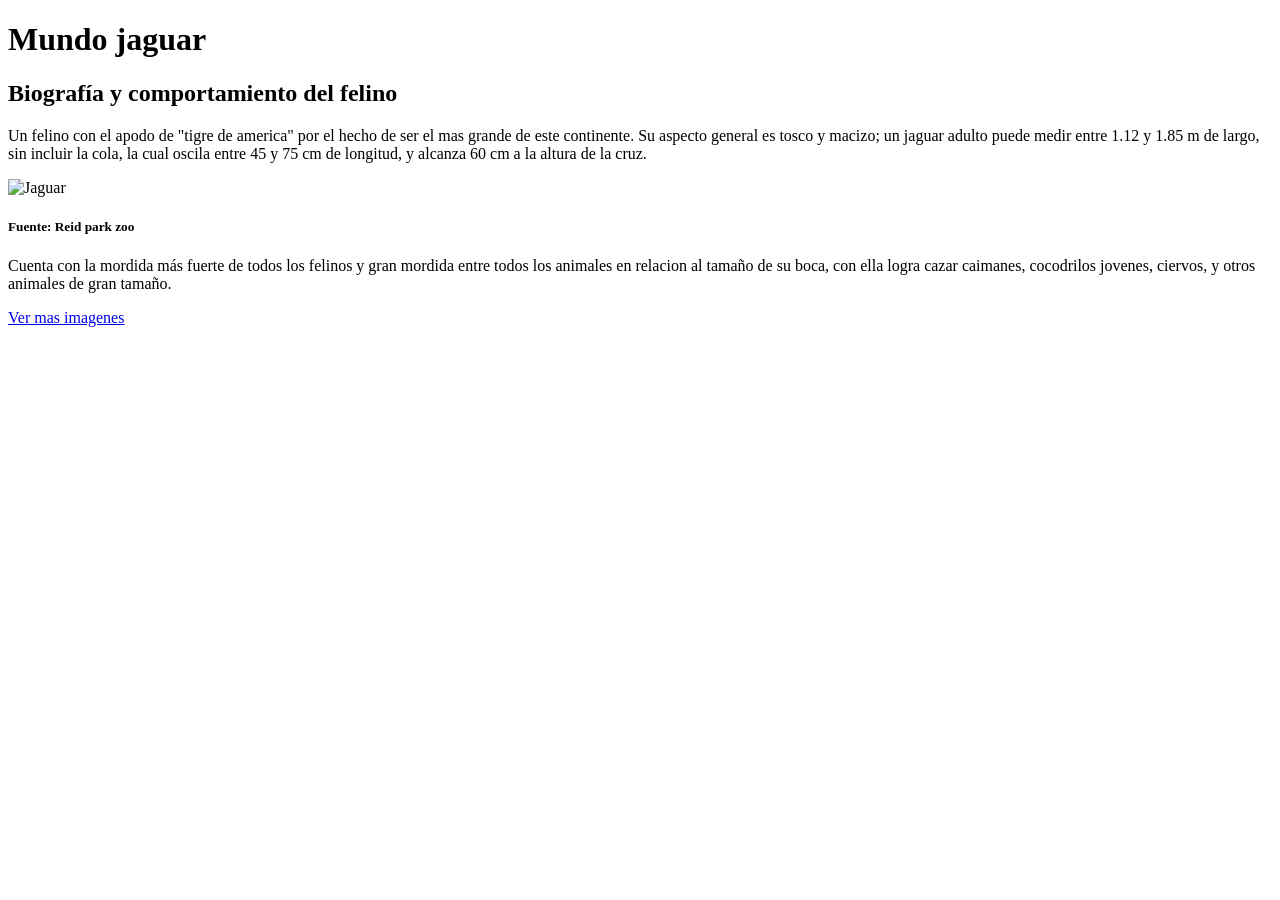
==== index.html @ 5854ade5 "Primer version de la estructura de la pagina, sin CSS" ====
<!DOCTYPE html>
<html lang="en">
<head>
    <meta charset="UTF-8">
    <meta name="viewport" content="width=device-width, initial-scale=1.0">
    <title>Mundo jaguar</title>
</head>
<body>
    <h1>Mundo jaguar</h1>
    <h2>Biografía y comportamiento del felino</h2>
    <p>Un felino con el apodo de "tigre de america" por el hecho de ser
        el mas grande de este continente. Su aspecto general es tosco 
        y macizo; un jaguar adulto puede medir entre 1.12 y 1.85 m de largo,
        sin incluir la cola, la cual oscila entre 45 y 75 cm de longitud, y
        alcanza 60 cm a la altura de la cruz.</p>

    <img src="https://reidparkzoo.org/wp-content/uploads/2025/01/Jaguar-Bella-Rock-Ledge-Front2-scaled.webp"
         alt="Jaguar" width="500px" height="400px">

    <h5>Fuente: Reid park zoo</h5>

    <p> Cuenta con la mordida más fuerte de todos los felinos y gran mordida entre
        todos los animales en relacion al tamaño de su boca, con ella logra cazar
        caimanes, cocodrilos jovenes, ciervos, y otros animales de gran tamaño.</p>

    <a href="imagenes.html">Ver mas imagenes</a>
</body>
</html>
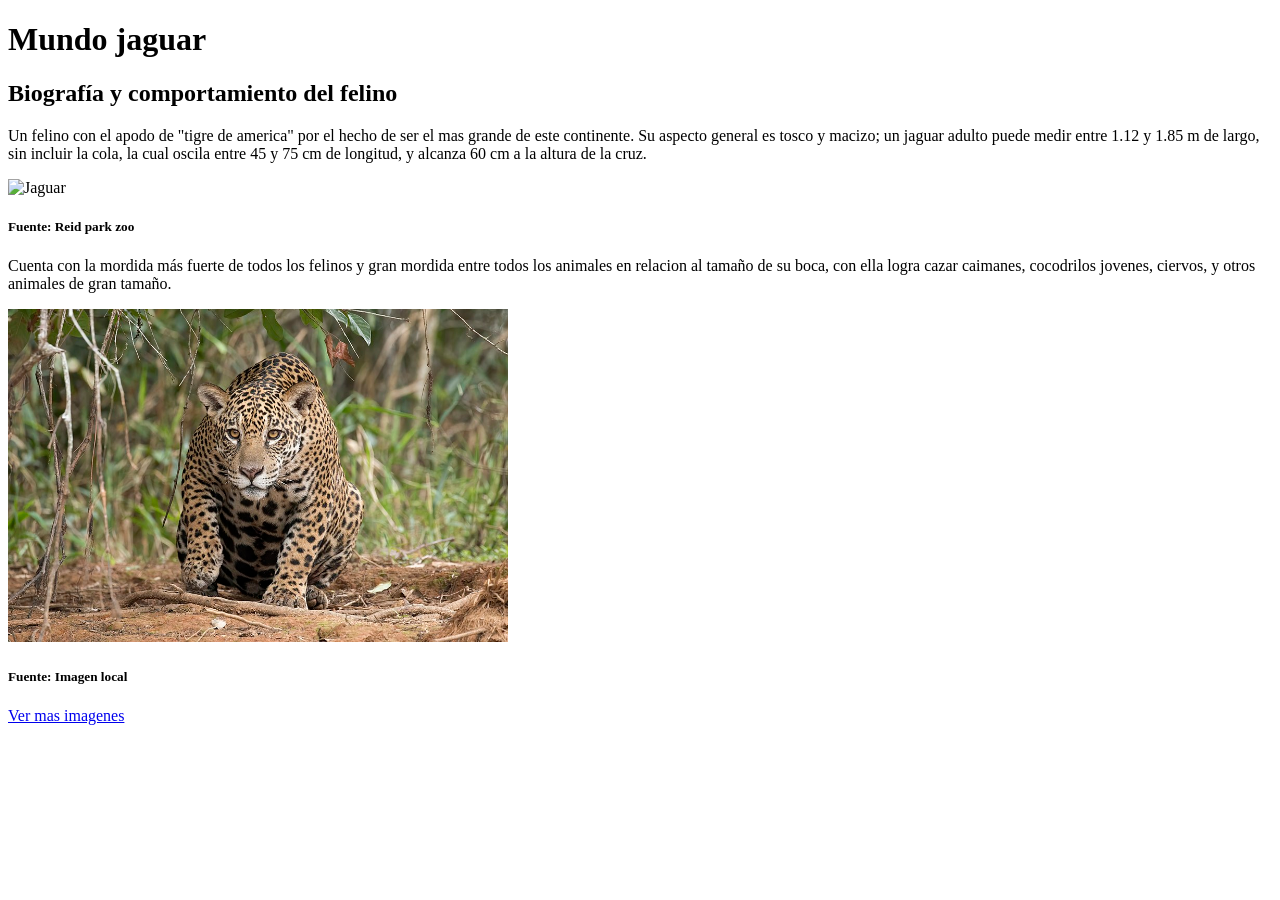
==== commit 7d756aea: "Correccion de formato de Index.html y imagenes.html, se implemeto una imagen local" ====
--- a/index.html
+++ b/index.html
@@ -1,5 +1,5 @@
 <!DOCTYPE html>
-<html lang="en">
+<html lang="es">
 <head>
     <meta charset="UTF-8">
     <meta name="viewport" content="width=device-width, initial-scale=1.0">
@@ -15,7 +15,7 @@
         alcanza 60 cm a la altura de la cruz.</p>
 
     <img src="https://reidparkzoo.org/wp-content/uploads/2025/01/Jaguar-Bella-Rock-Ledge-Front2-scaled.webp"
-         alt="Jaguar" width="500px" height="400px">
+         alt="Jaguar" width="500px">
 
     <h5>Fuente: Reid park zoo</h5>
 
@@ -23,6 +23,10 @@
         todos los animales en relacion al tamaño de su boca, con ella logra cazar
         caimanes, cocodrilos jovenes, ciervos, y otros animales de gran tamaño.</p>
 
+    <img src="jaguar.jpg" alt="Jaguar" width="500px">
+
+    <h5>Fuente: Imagen local</h5>
+
     <a href="imagenes.html">Ver mas imagenes</a>
 </body>
 </html>
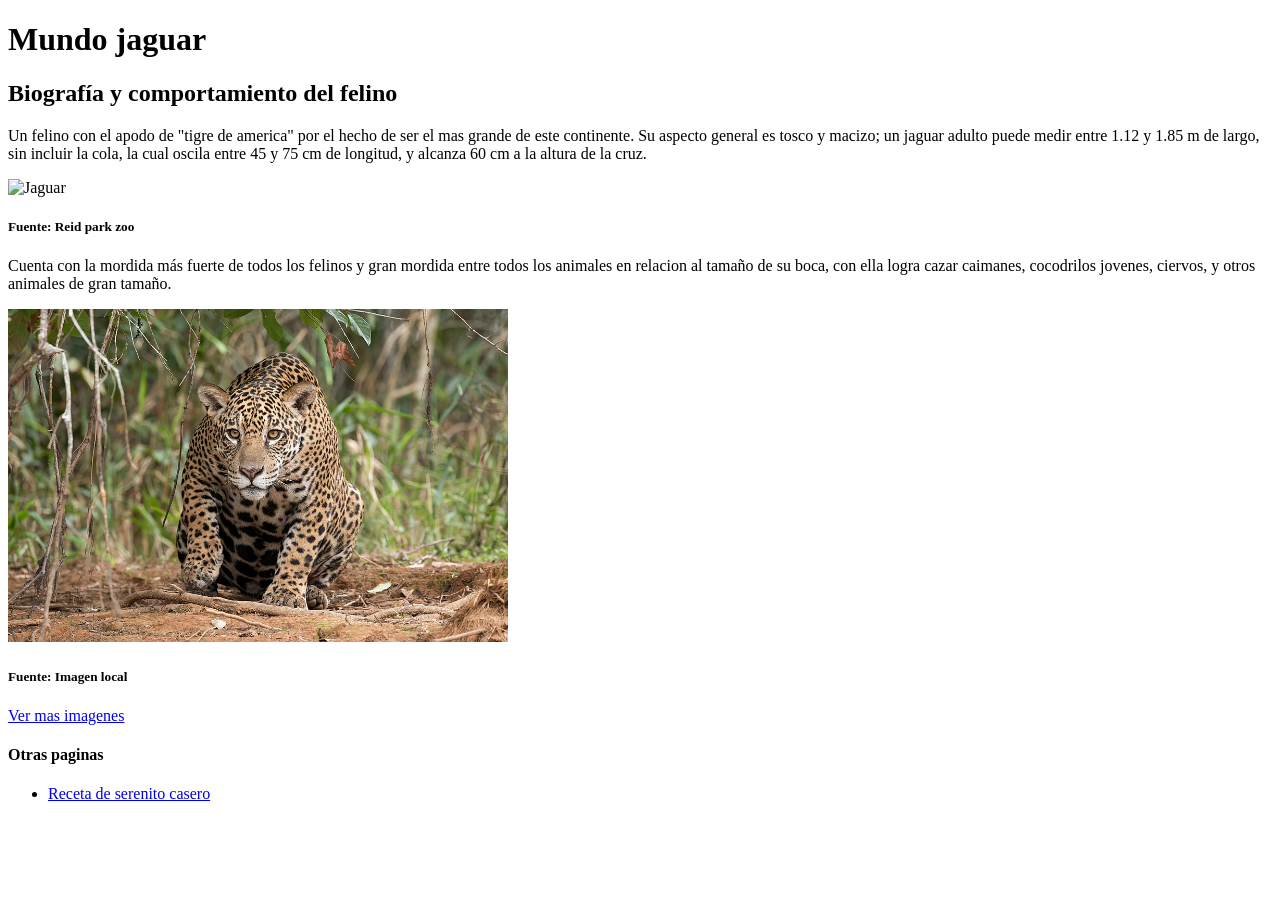
==== commit 5aad0d1f: "agregacion de estructura de nueva pagina receta.html" ====
--- a/index.html
+++ b/index.html
@@ -28,5 +28,10 @@
     <h5>Fuente: Imagen local</h5>
 
     <a href="imagenes.html">Ver mas imagenes</a>
+
+    <h4>Otras paginas</h4>
+    <ul>
+        <li><a href="receta.html">Receta de serenito casero</a></li>
+    </ul>
 </body>
 </html>
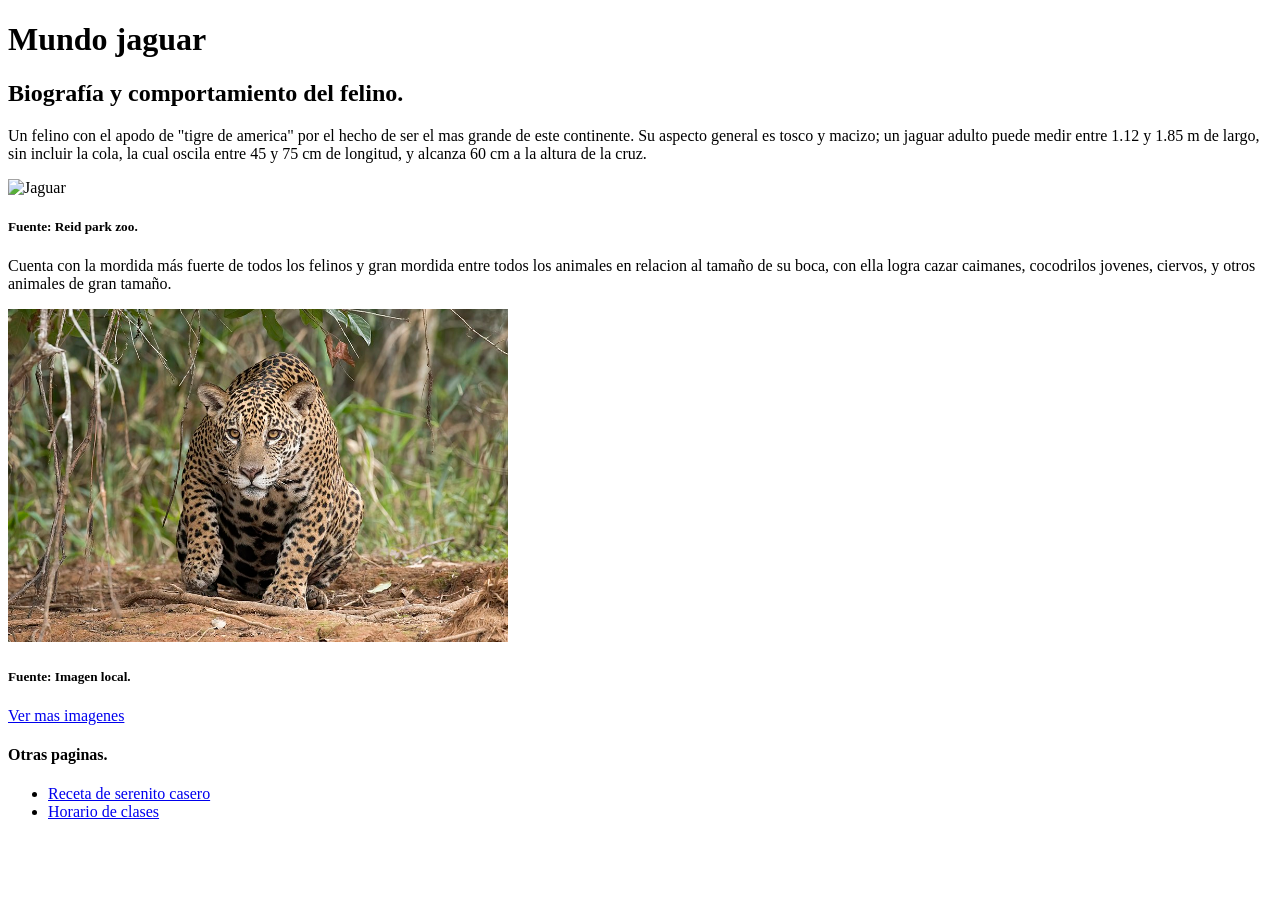
==== commit 6df39494: "Correcion de pequeños detalles de tipeo y nuevo link en la pagina index.html" ====
--- a/index.html
+++ b/index.html
@@ -7,7 +7,7 @@
 </head>
 <body>
     <h1>Mundo jaguar</h1>
-    <h2>Biografía y comportamiento del felino</h2>
+    <h2>Biografía y comportamiento del felino.</h2>
     <p>Un felino con el apodo de "tigre de america" por el hecho de ser
         el mas grande de este continente. Su aspecto general es tosco 
         y macizo; un jaguar adulto puede medir entre 1.12 y 1.85 m de largo,
@@ -17,7 +17,7 @@
     <img src="https://reidparkzoo.org/wp-content/uploads/2025/01/Jaguar-Bella-Rock-Ledge-Front2-scaled.webp"
          alt="Jaguar" width="500px">
 
-    <h5>Fuente: Reid park zoo</h5>
+    <h5>Fuente: Reid park zoo.</h5>
 
     <p> Cuenta con la mordida más fuerte de todos los felinos y gran mordida entre
         todos los animales en relacion al tamaño de su boca, con ella logra cazar
@@ -25,13 +25,14 @@
 
     <img src="jaguar.jpg" alt="Jaguar" width="500px">
 
-    <h5>Fuente: Imagen local</h5>
+    <h5>Fuente: Imagen local.</h5>
 
     <a href="imagenes.html">Ver mas imagenes</a>
 
-    <h4>Otras paginas</h4>
+    <h4>Otras paginas.</h4>
     <ul>
         <li><a href="receta.html">Receta de serenito casero</a></li>
+        <li><a href="horario.html">Horario de clases</a></li>
     </ul>
 </body>
 </html>
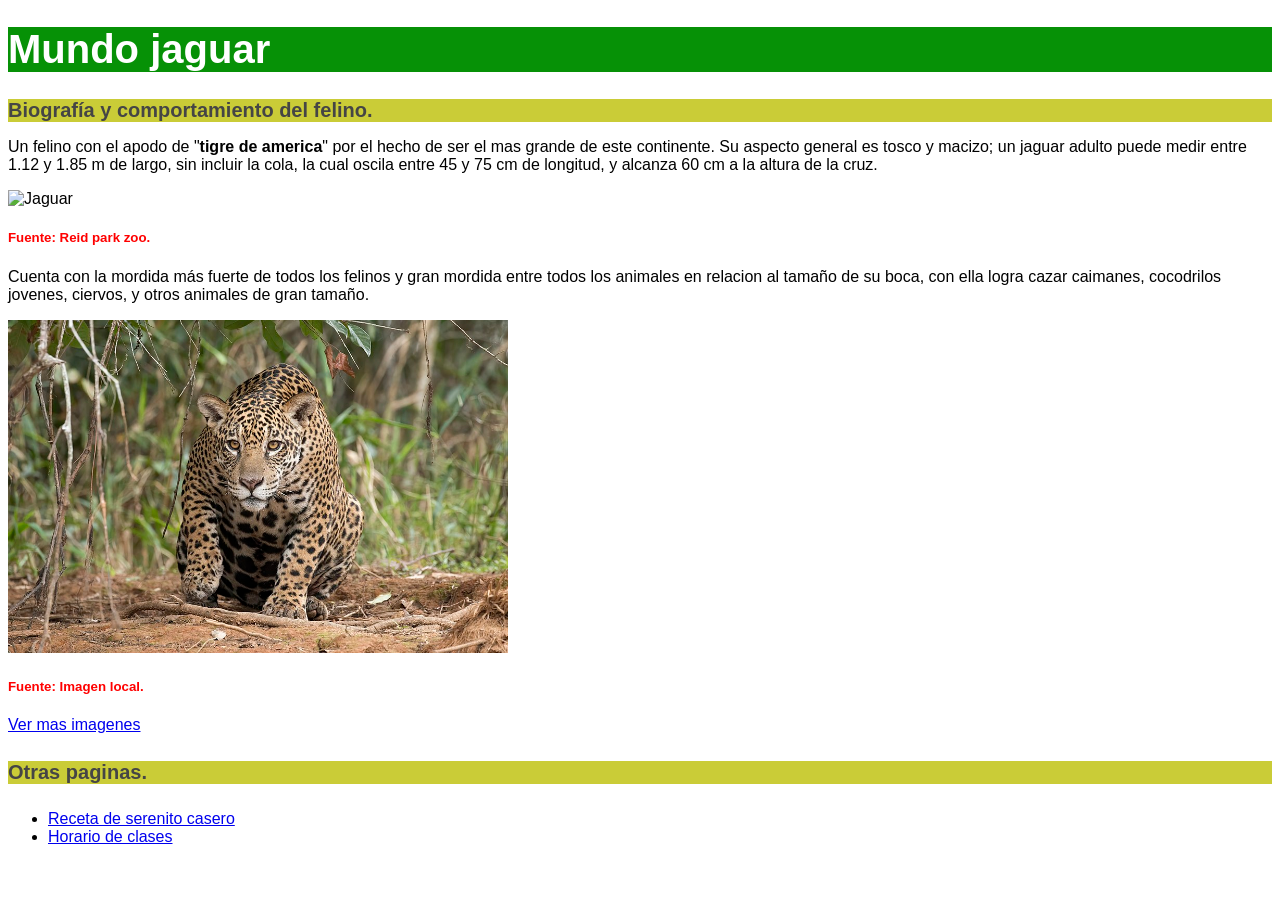
==== commit 80257175: "Se agrego estilo con CSS a todas las paginas" ====
--- a/index.html
+++ b/index.html
@@ -4,11 +4,12 @@
     <meta charset="UTF-8">
     <meta name="viewport" content="width=device-width, initial-scale=1.0">
     <title>Mundo jaguar</title>
+    <link rel="stylesheet" href="estilo.css">
 </head>
 <body>
-    <h1>Mundo jaguar</h1>
-    <h2>Biografía y comportamiento del felino.</h2>
-    <p>Un felino con el apodo de "tigre de america" por el hecho de ser
+    <h1 class="principalGreen">Mundo jaguar</h1>
+    <h2 class="subPrincipalYellow">Biografía y comportamiento del felino.</h2>
+    <p>Un felino con el apodo de "<strong>tigre de america</strong>" por el hecho de ser
         el mas grande de este continente. Su aspecto general es tosco 
         y macizo; un jaguar adulto puede medir entre 1.12 y 1.85 m de largo,
         sin incluir la cola, la cual oscila entre 45 y 75 cm de longitud, y
@@ -17,7 +18,7 @@
     <img src="https://reidparkzoo.org/wp-content/uploads/2025/01/Jaguar-Bella-Rock-Ledge-Front2-scaled.webp"
          alt="Jaguar" width="500px">
 
-    <h5>Fuente: Reid park zoo.</h5>
+    <h5 style="color: red">Fuente: Reid park zoo.</h5>
 
     <p> Cuenta con la mordida más fuerte de todos los felinos y gran mordida entre
         todos los animales en relacion al tamaño de su boca, con ella logra cazar
@@ -25,11 +26,11 @@
 
     <img src="jaguar.jpg" alt="Jaguar" width="500px">
 
-    <h5>Fuente: Imagen local.</h5>
+    <h5 style="color: red;">Fuente: Imagen local.</h5>
 
     <a href="imagenes.html">Ver mas imagenes</a>
 
-    <h4>Otras paginas.</h4>
+    <h4 class="subPrincipalYellow">Otras paginas.</h4>
     <ul>
         <li><a href="receta.html">Receta de serenito casero</a></li>
         <li><a href="horario.html">Horario de clases</a></li>
--- a/estilo.css
+++ b/estilo.css
@@ -0,0 +1,27 @@
+* {
+    font-family: Helvetica;
+}
+
+.principalGreen {
+    background-color: rgb(6, 145, 6);
+    color: white;
+    font-size: 40px;
+}
+
+.subPrincipalYellow {
+    background-color: rgb(202, 204, 55);
+    color: rgb(69, 69, 69);
+    font-size: 20px;
+}
+
+.principalRosa {
+    background-color: rgb(228, 93, 232);
+    color: whitesmoke;
+    font-size: 40px;
+}
+
+.principalCyan {
+    background-color: rgb(33, 130, 169);
+    color: whitesmoke;
+    font-size: 40px;
+}
